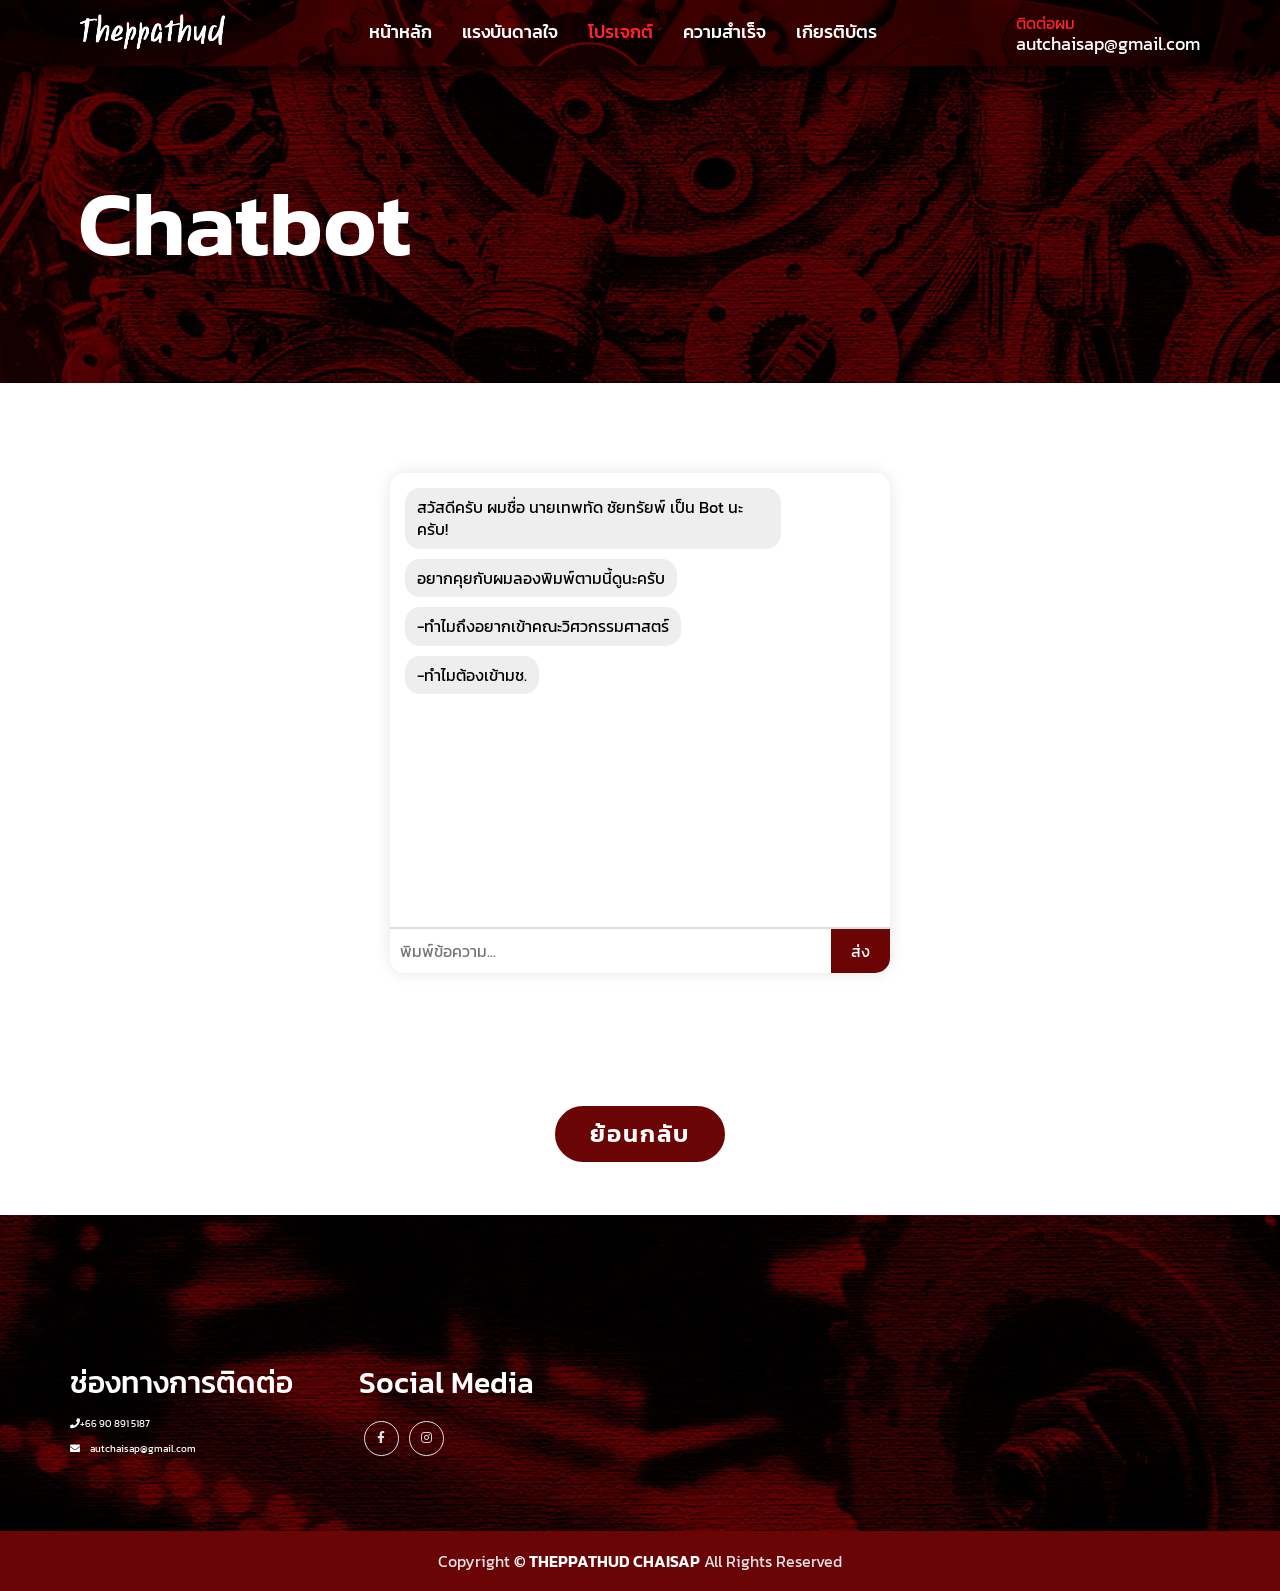
==== project-2.html @ 1cb5af4a "Update project-2.html" ====
<!DOCTYPE html>
<html lang="en">

<head>
    <meta charset="UTF-8">
    <meta name="viewport" content="width=device-width, initial-scale=1.0">
    <title>CHATBOT</title>

    <!-- CSS ของเว็บ -->
    <link rel="stylesheet" href="css/style.css">
    <link rel="stylesheet" href="css/responsive.css">
    <link rel="stylesheet" href="bootstrap-5.0.2-dist/css/bootstrap.min.css">
    <link rel="stylesheet" href="css/all.min.css" />
    <link rel="stylesheet" href="css/lightbox.css">

    <style>
        /* --- Chatbot CSS --- */
        .chatbot_section {
            display: flex;
            justify-content: center;
            margin: 40px 0;
        }

        .chat-container {
            width: 100%;
            max-width: 500px;
            height: 500px;
            /* ความสูง fixed */
            background: white;
            border-radius: 15px;
            box-shadow: 0 0 15px rgba(0, 0, 0, 0.1);
            display: flex;
            flex-direction: column;
            overflow: hidden;
        }

        .messages {
            flex: 1;
            padding: 15px;
            overflow-y: auto;
            border-bottom: 1px solid #ddd;
            word-wrap: break-word;
            /* ขึ้นบรรทัดใหม่เมื่อข้อความยาว */
        }

        .message {
            margin-bottom: 10px;
            line-height: 1.4;
            display: inline-block;
            clear: both;
            padding: 8px 12px;
            border-radius: 15px;
            max-width: 80%;
            word-break: break-word;
        }

        .user {
            float: right;
            background-color: #6b0405;
            color: #fff;
            text-align: right;
            font-size: 1.6rem;
        }

        .bot {
            float: left;
            background-color: #eee;
            color: #000;
            text-align: left;
            font-size: 1.6rem;
        }

        .input-area {
            display: flex;
            border-top: 1px solid #ddd;
        }

        .input-area input {
            flex: 1;
            padding: 10px;
            border: none;
            outline: none;
            font-size: 1.6rem;
        }

        .input-area button {
            background: #6b0405;
            color: white;
            border: none;
            padding: 10px 20px;
            cursor: pointer;
            font-size: 1.6rem;
        }

        /* scrollbar สวยๆ */
        .messages::-webkit-scrollbar {
            width: 6px;
        }

        .messages::-webkit-scrollbar-thumb {
            background-color: rgba(0, 0, 0, 0.2);
            border-radius: 3px;
        }

        .btn-container {
            width: 100%;
            display: flex;
            justify-content: center;
            padding-bottom: 5rem;
        }

        .btn {
            color: var(--bg-white);
            background: #6B0405;
            border: .3rem solid var(--bg-white);
            border-radius: 3.5rem;
            padding: 1rem 3.5rem;
            font-size: 2.4rem;
            font-weight: 600;
            margin: 4rem auto 0;
            letter-spacing: .2rem;
            width: fit-content;
        }

        .btn:hover {
            background: var(--bg-white);
            color: #6B0405;
            border: .3rem solid #6B0405;
        }
    </style>
</head>

<body class="gallery">

    <!-- Navbar Section Start -->
    <header id="full_nav">
        <div class="header">
            <div class="container">
                <nav class="navbar navbar-expand-lg">
                    <a class="navbar-brand" href="#">
                        <img src="images/logo.png" alt="logo">
                    </a>
                    <button class="navbar-toggler" type="button" data-bs-toggle="collapse" data-bs-target="#navbarNav"
                        aria-controls="navbarNav" aria-expanded="false" aria-label="Toggle navigation">
                        <!-- <span class="navbar-toggler-icon"></span> -->
                        <i class="fas fa-stream navbar-toggler-icon"></i>
                    </button>
                    <div class="collapse navbar-collapse" id="navbarNav">
                        <ul class="navbar-nav mx-auto">
                            <li class="nav-item">
                                <a class="nav-link" aria-current="page" href="index.html">หน้าหลัก</a>
                            </li>
                            <li class="nav-item">
                                <a class="nav-link" href="about.html">แรงบันดาลใจ</a>
                            </li>
                            <li class="nav-item">
                                <a class="nav-link active" href="project.html">โปรเจกต์</a>
                            </li>
                            <li class="nav-item">
                                <a class="nav-link" href="achievement.html">ความสำเร็จ</a>
                            </li>
                            <li class="nav-item">
                                <a class="nav-link" href="certificate.html">เกียรติบัตร</a>
                            </li>

                        </ul>
                        <div class="header_right">
                            <div class="text lg-end">
                                <span>ติดต่อผม</span>
                                <span class="phone_no">autchaisap@gmail.com</span>
                            </div>
                        </div>
                    </div>
                </nav>
            </div>
        </div>
    </header>
    <!-- Navbar Section Exit -->

    <!-- Banner -->
    <section class="banner_section">
        <div class="container">
            <div class="banner-content">
                <h1>Chatbot</h1>
            </div>
        </div>
    </section>

    <!-- Chatbot Section Start -->
    <section class="chatbot_section">
        <div class="chat-container">
            <div class="messages" id="messages"></div>
            <div class="input-area">
                <input type="text" id="userInput" placeholder="พิมพ์ข้อความ..." />
                <button onclick="sendMessage()">ส่ง</button>
            </div>
        </div>
    </section>
    <div class="btn-container">
        <a href="project.html" class="btn">ย้อนกลับ</a>
    </div>
    <!-- Chatbot Section End -->

    <!-- Footer -->
    <section class="footer_wrapper mb-md-0" id="contact">
        <div class="container px-5 px-lg-0">
            <div class="row">
                <div class="col-lg-3 col-sm-6 mb-5 mb-lg-0">
                    <h5>ช่องทางการติดต่อ</h5>
                    <ul class="list-unstyled">
                        <li><a href="#"><i class="fas fa-phone"></i>+66 90 891 5187</a></li>
                        <li><a href="#"><i class="fa fa-envelope me-3"></i>autchaisap@gmail.com</a></li>
                    </ul>
                </div>
                <div class="col-lg-3 col-sm-6 mb-5 mb-lg-0">
                    <h5>Social Media</h5>
                    <ul class="social-network d-flex align-items-center p-0">
                        <li><a href="https://www.facebook.com/attthep101" target="_blank"><i
                                    class="fab fa-facebook-f"></i></a></li>
                        <li><a href="https://www.instagram.com/th.ppa.th/" target="_blank"><i
                                    class="fab fa-instagram"></i></a></li>
                    </ul>
                </div>
            </div>
        </div>
        <div class="container-fluid copyright-section">
            <p>Copyright <a href="#">&copy; THEPPATHUD CHAISAP</a> All Rights Reserved</p>
        </div>
    </section>

    <!-- JS สำหรับ Chatbot -->
    <script>
        const messages = document.getElementById('messages');
        const input = document.getElementById('userInput');

        const replies = {
            "อายุเท่าไหร่": "ปีนี้อายุ 18ปีครับ",
            "สวัสดี": "สวัสดีครับ! llll",
            "ทำไมถึงอยากเข้าคณะวิศวกรรมศาสตร์": "เพราะมันเป็นความฝันของผมมาตั้งแต่เด็กแล้วล่ะครับ!",
            "ชื่ออะไร": "เราเป็น Chatbot Portfolio ของเทป",
            "ทำอะไรได้บ้าง": "เราตอบคำถามง่าย ๆ แนะนำ portfolio และโชว์แรงบันดาลใจเกี่ยวกับ AI 😎",
            "แรงบันดาลใจ": "แรงบันดาลใจของเราคือการเรียนรู้และสร้างสิ่งใหม่ ๆ",
            "ผลงาน": "ลองดูหน้า Project ของเรา มีหลายโปรเจกต์ที่น่าสนใจ!",
            "ชอบอะไร": "เราชอบออกแบบเว็บและทดลองพัฒนา AI เล่นเกมก็ชอบ 😆",
            "เรียนอะไร": "เราเรียนวิศวกรรมศาสตร์และสนใจด้าน AI 🤖"
        };

        function addMessage(text, sender) {
            const div = document.createElement('div');
            div.classList.add('message', sender);
            div.textContent = text;
            messages.appendChild(div);
            messages.scrollTop = messages.scrollHeight;
        }

        async function getReply(text) {
            const lowerText = text.toLowerCase();
            for (let key in replies) {
                if (lowerText.includes(key)) return replies[key];
            }
            return "ขอโทษนะครับ ผมยังไม่ค่อยเก่งเท่าไหร่ ยังตอบกลับคำนี้ไม่ได้นะครับ";
        }

        async function sendMessage() {
            const text = input.value.trim();
            if (!text) return;
            addMessage(text, 'user');
            input.value = '';
            const reply = await getReply(text);
            addMessage(reply, 'bot');
        }

        input.addEventListener("keypress", function (event) {
            if (event.key === "Enter") {
                event.preventDefault();
                sendMessage();
            }
        });

        // เริ่มแชทด้วยข้อความต้อนรับ
        addMessage("สวัสดีครับ ผมชื่อ นายเทพทัด ชัยทรัยพ์ เป็น Bot นะครับ!", "bot");
        addMessage("อยากคุยกับผมลองพิมพ์ตามนี้ดูนะครับ", "bot");
        addMessage("-ทำไมถึงอยากเข้าคณะวิศวกรรมศาสตร์", "bot");
        addMessage("-ทำไมต้องเข้ามช.", "bot");
    </script>

    <!-- Linking Jquery -->
    <script src="js/jquery-3.7.1.min.js"></script>

    <!-- Linking Bootstrap 5 for Js -->
    <script src="bootstrap-5.0.2-dist/js/bootstrap.bundle.min.js"></script>

    <!-- Linking Lightbox popup for Js -->
    <script src="js/lightbox.js"></script>

    <!-- Linking custom Js -->
    <script src="js/main.js"></script>
</body>

</html>
---- css/style.css ----
/* ---------- Normal ---------- */
@font-face {
    font-family: 'Kanit';
    src: url('../fonts/Kanit-Thin.ttf') format('truetype');
    font-weight: 100;
    font-style: normal;
}

@font-face {
    font-family: 'Kanit';
    src: url('../fonts/Kanit-ExtraLight.ttf') format('truetype');
    font-weight: 200;
    font-style: normal;
}

@font-face {
    font-family: 'Kanit';
    src: url('../fonts/Kanit-Light.ttf') format('truetype');
    font-weight: 300;
    font-style: normal;
}

@font-face {
    font-family: 'Kanit';
    src: url('../fonts/Kanit-Regular.ttf') format('truetype');
    font-weight: 400;
    font-style: normal;
}

@font-face {
    font-family: 'Kanit';
    src: url('../fonts/Kanit-Medium.ttf') format('truetype');
    font-weight: 500;
    font-style: normal;
}

@font-face {
    font-family: 'Kanit';
    src: url('../fonts/Kanit-SemiBold.ttf') format('truetype');
    font-weight: 600;
    font-style: normal;
}

@font-face {
    font-family: 'Kanit';
    src: url('../fonts/Kanit-Bold.ttf') format('truetype');
    font-weight: 700;
    font-style: normal;
}

@font-face {
    font-family: 'Kanit';
    src: url('../fonts/Kanit-ExtraBold.ttf') format('truetype');
    font-weight: 800;
    font-style: normal;
}

@font-face {
    font-family: 'Kanit';
    src: url('../fonts/Kanit-Black.ttf') format('truetype');
    font-weight: 900;
    font-style: normal;
}

/* ---------- Italic ---------- */
@font-face {
    font-family: 'Kanit';
    src: url('../fonts/Kanit-ThinItalic.ttf') format('truetype');
    font-weight: 100;
    font-style: italic;
}

@font-face {
    font-family: 'Kanit';
    src: url('../fonts/Kanit-ExtraLightItalic.ttf') format('truetype');
    font-weight: 200;
    font-style: italic;
}

@font-face {
    font-family: 'Kanit';
    src: url('../fonts/Kanit-LightItalic.ttf') format('truetype');
    font-weight: 300;
    font-style: italic;
}

@font-face {
    font-family: 'Kanit';
    src: url('../fonts/Kanit-Italic.ttf') format('truetype');
    font-weight: 400;
    font-style: italic;
}

@font-face {
    font-family: 'Kanit';
    src: url('../fonts/Kanit-MediumItalic.ttf') format('truetype');
    font-weight: 500;
    font-style: italic;
}

@font-face {
    font-family: 'Kanit';
    src: url('../fonts/Kanit-SemiBoldItalic.ttf') format('truetype');
    font-weight: 600;
    font-style: italic;
}

@font-face {
    font-family: 'Kanit';
    src: url('../fonts/Kanit-BoldItalic.ttf') format('truetype');
    font-weight: 700;
    font-style: italic;
}

@font-face {
    font-family: 'Kanit';
    src: url('../fonts/Kanit-ExtraBoldItalic.ttf') format('truetype');
    font-weight: 800;
    font-style: italic;
}

@font-face {
    font-family: 'Kanit';
    src: url('../fonts/Kanit-BlackItalic.ttf') format('truetype');
    font-weight: 900;
    font-style: italic;
}


*,
*::before,
*::after {
    -webkit-box-sizing: border-box;
    -moz-box-sizing: border-box;
    box-sizing: border-box;
    margin: 0;
    padding: 0;
    text-decoration: none;
    outline: none;
}



body,
html {
    font-family: 'Kanit' !important;
    font-size: 10px;
    font-weight: 400;
}

:root {
    /* Background Color */
    --bg-white: #fff;
    --bg-dark-color: rgb(10, 10, 10);

    /* Text Colors */
    --primary-text: #6B0405;
    --secondary-color: #A4161A;
    --light-color: #e6e6e6;
    --dark-color: #1f1f1f;
    --text-white: #fff;
    --text-gray: #dee2e6;
    --anchor-color: #007aff;

}


embed,
iframe,
img,
object {
    max-width: 100%;
}

ul {
    margin: 0;
    padding: 0;
    list-style: none;
}

a,
a:active,
a:focus,
a:hover,
button {
    text-decoration: none;
    outline: 0;
}

li a {
    color: var(--text-white);
}

a:hover,
button:hover {
    -webkit-transition: all .3s ease-in;
    -o-transition: all .3s ease-in;
    -moz-transition: all .3s ease-in;
    transition: all .3s ease-in;
}

::-webkit-scrollbar {
    width: 1rem;
}

::-webkit-scrollbar-track {
    background: var(--white);
}

::-webkit-scrollbar-thumb {
    background: #A4161A;
}

section {
    padding: 5rem 0;
}

.about .banner_section,
.product .banner_section,
.gallery .banner_section,
.contact .banner_section {
    background-image: url(../images/banner-slide/banner-all.jpg);
    background-size: cover;
    background-repeat: no-repeat;
    padding-top: 17rem;
    padding-bottom: 10rem;
    min-height: auto;
}

/* 01 navbar css */
.header {
    position: fixed;
    width: 100%;
    top: -.3rem;
    left: 0;
    z-index: 99999;
}

.header .container {
    max-width: 100%;
    padding-left: 0;
    padding-right: 0;
}

.header .navbar {
    background: url(../images/header-bg.png) no-repeat;
    background-position: center;
    background-size: cover;
    width: 100%;
    padding: 0 7rem;
    box-shadow: 0px 8px 15px rgba(0, 0, 0, .7);
}

.header .navbar-brand {
    width: 16rem;
    margin: 1rem 0;
}

.header .navbar-nav .nav-link {
    color: var(--text-white);
    font-size: 1.8rem;
    font-weight: 500;
    padding: .5rem 2rem;
    margin: 0 1rem;
}

.header .navbar-nav .nav-link:hover,
.header .navbar-nav .nav-link.active {
    color: #ff242c;
}

.header .navbar-toggler {
    color: var(--text-white);
    font-size: 2rem;
    height: 2.7rem;
    padding: 0;
}

.header .navbar-toggler:focus {
    outline: none;
    box-shadow: none;
}


.header .header_right span {
    color: #ff242c;
    display: block;
    font-weight: 400;
    font-size: 1.6rem;
    margin-right: 1rem;
    margin-bottom: -.5rem;
}

.header .header_right .phone_no {
    color: var(--text-white);
    font-size: 1.8rem;
    cursor: pointer;
}

/* 02 Banner Section*/
.banner_section {
    background-color: #660708;
    min-height: 90vh;
}

.banner_section h1 {
    color: #fff;
    font-size: 9rem;
    font-weight: 600;
}

/* 02 Banner Section hero */
.banner_section_hero {
    position: relative;
    width: 100%;
    height: 100vh;
    overflow: hidden;
    background-color: #450102;
}

.banner_section_hero .carousel-item {
    width: 100%;
    height: 100vh;
}

.banner_section_hero .banner-img {
    width: 100%;
    height: 100%;
    object-fit: cover;
    object-position: center;
}

/* 🔽 กล่องข้อความด้านล่าง */
.banner_section_hero .banner-text-box {
    position: absolute;
    bottom: 0;
    left: 0;
    width: 100%;
    background: url(../images/banner-slide/banner-title.jpg);
    background-size: cover;
    background-repeat: no-repeat;
    background-position: bottom;
    text-align: center;
    z-index: 10;
    padding: 2rem 0 2rem;
}

.banner_section_hero .banner-text-box h1 {
    color: #fff;
    font-size: 4.5rem;
    font-weight: 500;
    margin-bottom: 1rem;
}

.banner_section_hero .banner-text-box p {
    color: #fff;
    font-size: 1.8rem;
    width: 50%;
    margin: 1rem auto;
}

/* 04 About Section  */
.landing_about_section {
    width: 100%;
    background-image: linear-gradient(to bottom, rgb(236, 236, 236), rgb(219, 219, 219));
    /* ลบ height 70vh ออก */
    padding: 3rem 0;
    /* ใส่ padding แทนให้มีระยะบนล่าง */
}

.landing_about_section .about-img {
    width: 400px;
    height: 400px;
    object-fit: cover;
    display: block;
    margin: 0 auto;
    border-radius: 25px;
    box-shadow: 5px 5px 10px rgba(0, 0, 0, .5);
}

.landing_about_section .product-content h2,
.landing_about_section .product-details h4,
.landing_about_section .product-details p {
    color: #6B0405;
}

.landing_about_section .product-content h2 {
    font-size: 4rem;
    font-weight: 700;
}

.landing_about_section .product-details h4 {
    font-size: 2.5rem;
    font-weight: 700;

}

.landing_about_section .product-details p {
    margin-bottom: 1.5rem;
    font-size: 1.6rem;
    color: #0B090A;
}

.landing_about_section .btn {
    color: var(--bg-white);
    background: #6B0405;
    border: .3rem solid var(--bg-white);
    border-radius: 3.5rem;
    padding: 1rem 3.5rem;
    font-size: 2.4rem;
    font-weight: 600;
    margin: 4rem auto 0;
    letter-spacing: .2rem;
    width: fit-content;
}


.landing_about_section .btn:hover {
    background: var(--bg-white);
    color: #6B0405;
    border: .3rem solid #6B0405;
}

/* 03 Features CSS */
.feature_section {
    background-image: url(../images/feature-icon/feature-1.jpg);
    background-position: bottom;
    background-repeat: no-repeat;
    background-size: cover;
}

.feature_section a {
    text-decoration: none;
}

.feature_section h1 {
    color: #fff;
    font-size: 6rem;
    font-weight: 600;
    text-align: center;
    margin-bottom: 4.5rem;
}

.feature_section .features-box {
    background-color: #fff;
    border: .5rem solid #0B090A;
    padding: 8rem 0;
    transition: all .3s;
}

.feature_section .features-box .features-icon {
    height: 6.5rem;
    width: 6.5rem;
    background-color: #fff;
    margin: auto;
    border-radius: 50%;
    display: flex;
    align-items: center;
    justify-content: center;
}

.feature_section .features-box .features-icon img {
    width: 3.7rem;
}

.feature_section .features-box h3 {
    margin-top: 2rem;
    color: #0B090A;
    font-weight: 800;
    font-size: 2.5rem;
}

.feature_section .features-box:hover {
    background-color: #6B0405;
    border-color: #fff;
}

.feature_section .features-box:hover h3 {
    color: var(--text-white);
}

.feature_section .features-box:hover .features-icon {
    background-color: #fff;
}

.feature_section .features-box:hover .features-icon-border {
    border-color: #fff;
}




/* 05 product card design */
.landing_product_section {
    background-image: linear-gradient(to bottom, rgb(236, 236, 236), rgb(219, 219, 219));
}

.landing_product_section h1 {
    color: #6B0405;
    font-size: 6rem;
    font-weight: 600;
    text-align: center;
    margin-bottom: 2.5rem;
}

.landing_product_section p {
    color: #000;
    font-size: 2rem;
    font-weight: 600;
    text-align: center;
    margin: 0 auto 2.5rem;
}

.landing_product_section .product-card {
    position: relative;
    overflow: hidden;
    cursor: pointer;
    border: .3rem solid #fff;
    border-radius: 5px;
    padding: 2rem 1rem;
    transition: all .3s;
    height: 100%;
    margin: 0 1rem;
    background-image: url(../images/achievement/achievement-bg.jpg);
    background-size: cover;
    box-shadow: 5px 5px 20px rgba(0, 0, 0, .5);
}

.landing_product_section .product-card .product-img {
    margin-bottom: 7rem;
    text-align: center;
    padding: 0 .5rem;
}

.landing_product_section .product-card h3 {
    color: #fff;
    font-size: 2.4rem;
    line-height: 1.2;
    font-weight: 500;
    margin-top: -4rem;
    margin-left: 1rem;
    margin-bottom: 6rem;
}

.landing_product_section .product-card .product-detail {
    position: absolute;
    bottom: -22rem;
    right: 0;
    left: 0;
    text-align: center;
    padding: 4.25rem 1rem;
    background-color: #0B090A;
    transition: all .5s ease;
}

.landing_product_section .product-card .product-detail .btn {
    position: relative;
    color: var(--bg-white);
    background: #6B0405;
    z-index: 1;
    overflow: hidden;
    border: .2rem solid var(--bg-white);
    border-radius: 3.5rem;
    text-transform: uppercase;
    padding: 1rem 3.5rem;
    font-weight: 600;
    font-size: 1.8rem;
    margin: 1.5rem auto 0;
    letter-spacing: .2rem;
    width: fit-content;
}


.landing_product_section .product-card .product-detail .btn:hover {
    background: var(--bg-white);
    color: #6B0405;
    border: .2rem solid #6B0405;
}


.landing_product_section .product-card:hover .product-detail {
    bottom: 0;
}





/* 06 Testimonial */
.testimonial_section {
    background-image: url(../images/activites/activity-bg.jpg);
    background-size: cover;
    background-position: top;
    height: 85vh;
}

.testimonial_section h1 {
    color: #fff;
    font-size: 6rem;
    font-weight: 600;
    text-align: center;
    margin-bottom: 2.5rem;
}

.testimonial_section .section-subtitle {
    color: #fff;
    font-size: 2rem;
    font-weight: 600;
    text-align: center;
    margin: 0 auto 2.5rem;
}

.testimonial_section p {
    color: #fff;
    font-size: 1.8rem;
    font-weight: 300;
    text-align: center;
    margin: 0 auto 2.5rem;
}

.testimonial_section .carousel-indicators {
    bottom: 40rem;
}

.testimonial_section .carousel-indicators button {
    background-color: #fff;
    width: 1.2rem;
    height: 1.2rem;
    border-radius: 50%;
}

.testimonial_section .card {
    background: url(../images/testimonial/testimonial-bg.png);
    background-size: cover;
    background-repeat: no-repeat;
    background-position: center;
    text-align: right;
    padding: 5rem 5rem 5rem 0;
    border-radius: 0 .5rem .5rem 0;
    border: .1rem solid transparent;

}

.testimonial_section .profile-box {
    padding: 1.875rem;
    background-color: #0B090A;
    border-radius: .5rem 0 0 .5rem;
}

.testimonial_section .profile-box img {
    border-radius: .625rem 3.125rem;
    width: 500px;
    height: auto;
    object-fit: cover;
}

.testimonial_section .card {
    padding: 1.875rem auto;
    background-color: #0B090A;
}

.testimonial_section .desc-box {
    padding-left: 2.5rem;
}

.testimonial_section .desc-box h3 {
    color: #fff;
    font-size: 4rem;
    margin-top: -2rem;
    margin-bottom: 1rem;
}


/* 07 Galley CSS */
.gallery_section {
    background-image: linear-gradient(to bottom, rgb(236, 236, 236), rgb(219, 219, 219));
}

.gallery_section .text-box {
    text-align: center;
}

.gallery_section h2 {
    color: #6B0405;
    font-size: 6rem;
    font-weight: 600;

}

.gallery_section p {
    color: #0B090A;
    font-size: 2rem;
    font-weight: 400;
}

.gallery_section .btn {

    position: relative;
    color: var(--bg-white);
    background: #6B0405;
    z-index: 1;
    overflow: hidden;
    border: .3rem solid var(--bg-white);
    border-radius: 3.5rem;
    text-transform: uppercase;
    padding: 1rem 3.5rem;
    font-size: 2.4rem;
    font-weight: 600;
    margin: 4rem auto 0;
    letter-spacing: .2rem;
    width: fit-content;
}

.gallery_section .btn:hover {
    background: var(--bg-white);
    color: #6B0405;
    border: .3rem solid #6B0405;
}


.gallery_section img {
    width: 100%;
    height: 100%;
    object-fit: cover;
    box-shadow: 2px 2px 8px rgba(0, 0, 0, .5);
    border: .5rem solid #fff;
}


/* 08 Fotter CSS */
.footer_wrapper {
    background-image: url(../images/footer/footer-1.jpg);
    background-position: bottom;
    background-size: cover;
    padding-top: 15rem;
    padding-bottom: 0;
}

.footer_wrapper h5 {
    color: var(--text-white);
    font-size: 3rem;
    margin-bottom: 1.5rem;
}

.footer_wrapper ul li {
    margin-bottom: 1rem;
    list-style: none;
}

.footer_wrapper ul li a {
    text-decoration: none;
}

.footer_wrapper .company_details {
    font-size: 1.4rem;
}

.footer_wrapper .contact-info li a {
    color: var(--text-gray);
    font-size: 1.6rem;
}

.footer_wrapper .link-widget li a,
.footer_wrapper p {
    color: var(--text-gray);
    font-size: 1.6rem;
    padding-left: 1.5rem;
    position: relative;
    -webkit-transition: all .3s ease-out 0s;
    transition: all .3s ease-out 0s;
}

.footer_wrapper .link-widget li a::before {
    content: '\f105';
    font-family: "Font Awesome 5 Free";
    font-weight: 900;
    position: absolute;
    left: .3rem;
    top: 50%;
    -webkit-transform: translateY(-50%);
    transform: translateY(-50%);
}

.footer_wrapper .link-widget li a:hover {
    margin-left: .625rem;
    color: var(--secondary-color);
}

.footer_wrapper .social-network a {
    width: 3.5rem;
    height: 3.5rem;
    line-height: 3.2rem;
    margin: .5rem;
    display: inline-block;
    border: .125rem solid var(--text-gray);
    color: var(--text-gray);
    text-align: center;
    font-size: 1.2rem;
    border-radius: 100%;
    -webkit-transition: all .3s cubic-bezier(.645, .045, .355, 1);
    transition: all .3s cubic-bezier(.645, .045, .355, 1);
}

.footer_wrapper .social-network a:hover {
    background-color: var(--secondary-color);
    border-color: var(--secondary-color);
    color: var(--text-white);
    box-shadow: 0 .625rem .9375rem 0 rgb(0 0 0 /10%);
    transform: translateY(-.1875rem);
}

.footer_wrapper .form-control {
    font-size: 2rem;
    color: var(--text-white);
}

.footer_wrapper .form-control:focus {
    outline: none;
    box-shadow: none;
    border-color: var(--secondary-color);
}

.footer_wrapper .copyright-section {
    background-color: #6B0405;
    text-align: center;
    margin-top: 5rem;
}

.footer_wrapper .copyright-section p {
    margin-top: 0;
    margin-bottom: 0;
    padding: 3rem 0;
    line-height: 0;
}

.footer_wrapper .copyright-section a {
    color: #fff;
    text-decoration: none;
    font-weight: 600;
}


/* ========================
09 About Page CSS
==========================*/
.about_section {
    background-image: linear-gradient(to bottom, rgb(236, 236, 236), rgb(219, 219, 219));
}

.about_section img {
    width: 500px;
    height: auto;
    border-radius: 25px;
    box-shadow: 5px 5px 10px rgba(0, 0, 0, .5);
    display: block;
    margin: 0 auto;
}

.about_section .about-details h1 {
    color: #660708;
    font-weight: 600;
    font-size: 4rem;
}

.about_section p {
    color: #0B090A;
    font-size: 1.8rem;
}

/* ========================
10 Product Page CSS
==========================*/
.product-page {
    background-image: linear-gradient(to bottom, rgb(236, 236, 236), rgb(219, 219, 219));
    color: #0B090A;
}

.product-page .row.align-items-center {
    align-items: flex-start !important;
}

.product-page .section-title {
    color: #6B0405;
    font-size: 6rem;
    font-weight: 600;
}

.product-page h2 {
    color: #6B0405;
}

.product-page p {
    font-size: 1.6rem;
    font-weight: 400;
    width: 80%;
}

.product-page img {
    width: 500px;
    height: 350px;
    object-fit: cover;
    box-shadow: 5px 5px 10px rgba(0, 0, 0, .5);
}

.product-page .btn {
    color: var(--bg-white);
    background: #6B0405;
    border: .3rem solid var(--bg-white);
    border-radius: 3.5rem;
    padding: 1rem 3.5rem;
    font-size: 2.4rem;
    font-weight: 600;
    margin: 4rem auto 0;
    letter-spacing: .2rem;
    width: fit-content;
}


.product-page .btn:hover {
    background: var(--bg-white);
    color: #6B0405;
    border: .3rem solid #6B0405;
}


.product .product-content h2 {
    font-size: 4rem;
    font-weight: 700;
}

.product .product-details h4 {
    font-size: 2rem;
    font-weight: 700;

}

.product .product-details p {
    margin-bottom: 1.5rem;
}

/* ========================
11 Contact Page CSS
==========================*/
.contact-page {
    background-image: linear-gradient(to bottom, rgb(236, 236, 236), rgb(219, 219, 219));
}

.contact-page .row.align-items-center {
    align-items: flex-start !important;
}

.contact-page .section-title {
    color: #6B0405;
    font-size: 6rem;
    font-weight: 600;
}

.contact-page .section-subtitle {
    color: #0B090A;
    font-size: 2rem;
    font-weight: 400;
    margin: 0 auto;
    width: 80%;
}

.contact-page img {
    width: 500px;
    height: 350px;
    object-fit: cover;
    box-shadow: 5px 5px 10px rgba(0, 0, 0, .5);
}

.contact-page h2 {
    font-size: 4rem;
    font-weight: 600;
    color: #660708;
}

.contact-page p {
    font-size: 1.6rem;
    font-weight: 400;
    color: #0B090A;
}

/* ========================
12 Gallery Page CSS
==========================*/
.gallery-page {
    background-image: linear-gradient(to bottom, rgb(236, 236, 236), rgb(219, 219, 219));
}

.gallery-page .row.align-items-center {
    align-items: flex-start !important;
}

.gallery-page .section-title {
    color: #6B0405;
    font-size: 6rem;
    font-weight: 600;
}

.gallery-page .section-subtitle {
    color: #0B090A;
    font-size: 2rem;
    font-weight: 400;
    margin: 0 auto;
    width: 80%;
}

.gallery-page img {
    box-shadow: 5px 5px 10px rgba(0, 0, 0, .5);
    border: .5rem solid #fff;
    border-radius: 15px;
}

.gallery-page h2 {
    font-size: 4rem;
    font-weight: 600;
    color: #660708;
}

.gallery-page p {
    font-size: 2rem;
    font-weight: 400;
    color: #0B090A;
}
---- css/responsive.css ----
/* Media Query 1170px */
@media (max-width:1170px) {

    /* General CSS */
    .section-subtitle {
        max-width: 60%
    }

    /* 02 Banner Section */
    .banner_section_hero .banner-text-box p {
        width: 80%;
    }


}

/* Media Query 991px */
@media (max-width:991px) {

    /* General CSS */
    .about .banner_section,
    .product .banner_section,
    .gallery .banner_section,
    .contact .banner_section {
        padding-top: 12.5rem;
        padding-bottom: 3rem;
    }

    /* 01 Navbar CSS */
    .header .navbar {
        background-size: cover;
        padding: 2rem 5rem;
    }

    .header .navbar-nav {
        margin-top: 2rem;
    }

    .header .navbar-nav .nav-link {
        padding: .2rem .5rem;
        margin-bottom: 1rem;
    }

    .header .header_right span {
        padding: .2rem .5rem;
    }

    /* 02 Banner Section */

    .banner_section_hero .banner-img {
        object-fit: contain;
        object-position: center;
    }

    .banner_section_hero .banner-text-box {
        position: absolute;
        bottom: 0;
        left: 0;
        width: 100%;
        padding: 1rem 0;
        text-align: center;
        z-index: 10;
        background-color: transparent;
    }

    .banner_section_hero .banner-text-box p {
        width: 90%;
    }

    /* 06 Testimonial */
    .testimonial_section .carousel-indicators {
        bottom: 40rem;
    }

    /* 07 Gallery Section */
    .gallery_section p {
        margin: 0 auto;
    }

    .gallery_section .btn {
        margin: auto auto;
    }
}

/* Media Query 767px */
@media (max-width:767px) {

    /* General CSS */
    body,
    html {
        font-size: 8px;
    }

    .section-subtitle {
        max-width: 80%;
    }

    /* 01 Navbar CSS */
    .header .navbar {
        background-size: cover;
        padding: 5rem 5rem;
    }


    /* 02 Banner Section */
    .banner_section_hero {
        min-height: 40vh;
    }

    .banner_section .carousel-caption {
        height: fit-content;
    }

    .banner_section .carousel-item {
        height: 40vh;
    }

    .banner_section_hero .banner-img {
        object-fit: contain;
        object-position: center;
    }

    .banner_section_hero .banner-text-box {
        position: absolute;
        bottom: 0;
        left: 0;
        width: 100%;
        padding: 1rem 0;
        text-align: center;
        z-index: 10;
        background-color: transparent;
    }

    /* 07 Gallery Section */
    .gallery_section p {
        margin: 0 auto;
    }

    .gallery_section .btn {
        margin: auto 0;
    }
}

/* Media Query 590px */
@media (max-width:590px) {

    /* General CSS */
    body,
    html {
        font-size: 7px;
    }

    /* 01 Navbar CSS */
    .header .navbar {
        background-size: cover;
        padding: 2rem 5rem;
    }


    /* 02 Banner Section */
    .banner_section_hero {
        min-height: 35vh;
    }

    .banner_section .carousel-caption {
        top: 25%;
        bottom: 0;
        left: 0;
        right: 0;
        text-align: left;
        width: 100%;
        height: auto;
        padding: 3rem 5rem 0;

    }

    .banner_section .carousel-caption {
        height: fit-content;
    }

    .banner_section .carousel-item {
        height: 35vh;
    }

    .banner_section_hero .banner-img {
        object-fit: cover;
        object-position: center;
        height: 600px;
    }

    .banner_section_hero .banner-text-box {
        position: absolute;
        bottom: 0;
        left: 0;
        width: 100%;
        padding: 1rem 0;
        text-align: center;
        z-index: 10;
        background-color: transparent;
    }

    .banner_section_hero .banner-text-box h1 {
        font-size: 6rem;
        margin-top: 3rem;
        margin-bottom: 2.5rem;
    }

    .banner_section_hero .banner-text-box p {
        width: 85%;
        font-size: 2rem;
    }

    /* 04 About Section  */
    .landing_about_section .about-img {
        width: 300px;
        height: 300px;
    }

    .landing_about_section .product-content {
        margin-top: 2rem;
        padding: 0 2rem;
    }

    /* 03 Features CSS */

    .feature_section h1 {
        margin-bottom: 5rem;
    }

    .feature_section .container {
        padding: 0 5rem;
    }

    .feature_section .features-box {
        padding: 5.5rem 0;
    }

    /* 05 product card design */

    .landing_product_section .product-card .product-img {
        padding: 1rem 1.5rem 0;
    }

    .landing_product_section .product-card h3 {
        font-size: 3rem;
        margin-bottom: 10rem;
    }

    .landing_product_section .product-card .product-detail {
        padding: 5rem 1rem;
        border-radius: 0;
    }

    /* 06 Testimonial */
    .testimonial_section {
        height: 105vh;
    }

    .testimonial_section .profile-box {
        display: flex;
        justify-content: center;
    }

    .testimonial_section .profile-box img {
        width: 340px;
        height: 200px;
    }

    .testimonial_section .carousel-indicators {
        bottom: 55rem;
    }

    .testimonial_section .carousel-indicators button {
        width: 2rem;
        height: 2rem;
        margin: 0 1rem;
    }

    /* 07 Gallery Section */
    .gallery_section p,
    .gallery_section .btn {
        margin: 0 auto;
    }
}

/* Media Query 362px */
@media (max-width:362px) {

    /* 02 Banner Section */
    .banner_section_hero {
        min-height: 35vh;
    }

    .banner_section_hero .banner-text-box {
        position: absolute;
        bottom: 0;
        left: 0;
        width: 100%;
        padding: 1rem 0;
        text-align: center;
        z-index: 10;
        background-color: transparent;
    }

    .banner_section_hero .banner-text-box h1 {
        font-size: 5rem;
        margin-top: 2rem;
        margin-bottom: 3rem;
    }

    .banner_section_hero .banner-text-box p {
        width: 85%;
        font-size: 2rem;
    }

    /* 03 Features CSS */

    .feature_section h1 {
        margin-bottom: 5rem;
        font-size: 5rem;
    }

    .feature_section .features-text h3 {
        font-size: 1.8rem;
    }

    .feature_section .container {
        padding: 0 5rem;
    }

    .feature_section .features-box {
        padding: 4rem 0;
    }

    /* 05 product card design */
    .landing_product_section h1 {
        font-size: 5rem;
    }

    /* 06 Testimonial */
    .testimonial_section {
        height: 100vh;
    }

    .testimonial_section .carousel-indicators {
        bottom: 55rem;
    }

    .testimonial_section .profile-box img {
        width: 270px;
        height: 180px;
    }

    .testimonial_section .card {
        padding: 5rem 2rem 2rem 0;

    }

    /* 07 Gallery Section */
    .gallery_section p {
        margin: 0 auto;
    }
}
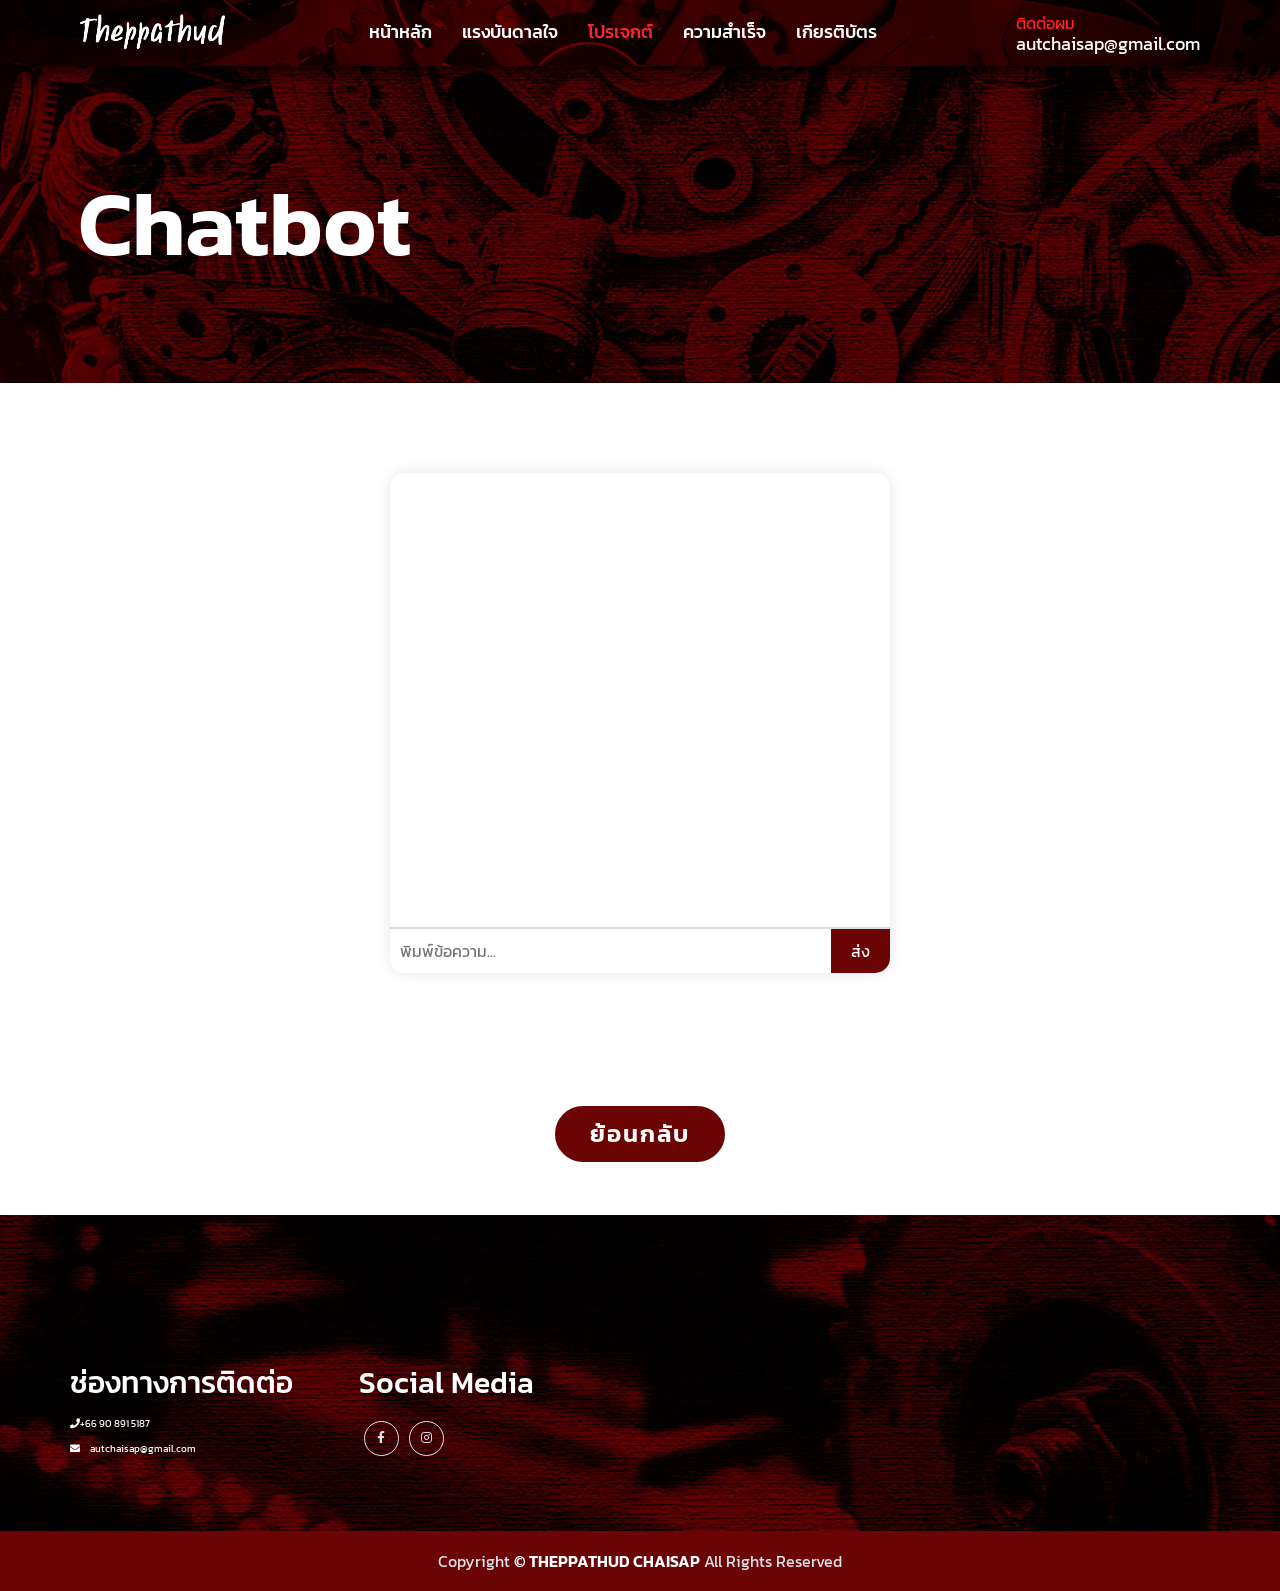
==== commit a9fa7368: "Update project-2.html" ====
--- a/project-2.html
+++ b/project-2.html
@@ -234,12 +234,25 @@
         const input = document.getElementById('userInput');
 
         const replies = {
+            "ทำอะไรได้บ้าง": "ผมสามารถตอบคำถามเกี่ยวกับตัวผมได้ครับ!",
+            "สวัสดี": "สวัสดีครับ!",
+            "ชื่ออะไร": "ผมชื่อนายเทพทัด ชัยทรัพย์ครับ!",
             "อายุเท่าไหร่": "ปีนี้อายุ 18ปีครับ",
-            "สวัสดี": "สวัสดีครับ! llll",
+            "คำถามเพิ่มเติม": "ทำไมถึงอยากเข้าคณะวิศวกรรมศาสตร์\n",
+
+
+
             "ทำไมถึงอยากเข้าคณะวิศวกรรมศาสตร์": "เพราะมันเป็นความฝันของผมมาตั้งแต่เด็กแล้วล่ะครับ!",
-            "ชื่ออะไร": "เราเป็น Chatbot Portfolio ของเทป",
-            "ทำอะไรได้บ้าง": "เราตอบคำถามง่าย ๆ แนะนำ portfolio และโชว์แรงบันดาลใจเกี่ยวกับ AI 😎",
-            "แรงบันดาลใจ": "แรงบันดาลใจของเราคือการเรียนรู้และสร้างสิ่งใหม่ ๆ",
+            "แรงบันดาลใจ": "",
+            "วิศวกรรมคืออะไร": "",
+            "หน้าที่ของวิศวกรคืออะไร": "",
+            "ทำไมถึงอยากเข้ามช.": "",
+            "จุดเด่นคืออะไร": "",
+            "จุดอ่อนคืออะไร": "",
+            "ถ้าเจอวิชายาก ๆ จะทำยังไง": "",
+            "ต้องการความช่วยเหลือด้านทุนการศึกษาไหม", "",
+        
+            
             "ผลงาน": "ลองดูหน้า Project ของเรา มีหลายโปรเจกต์ที่น่าสนใจ!",
             "ชอบอะไร": "เราชอบออกแบบเว็บและทดลองพัฒนา AI เล่นเกมก็ชอบ 😆",
             "เรียนอะไร": "เราเรียนวิศวกรรมศาสตร์และสนใจด้าน AI 🤖"
@@ -282,6 +295,7 @@
         addMessage("อยากคุยกับผมลองพิมพ์ตามนี้ดูนะครับ", "bot");
         addMessage("-ทำไมถึงอยากเข้าคณะวิศวกรรมศาสตร์", "bot");
         addMessage("-ทำไมต้องเข้ามช.", "bot");
+        addMessage("-คำถามเพิ่มเติม");
     </script>
 
     <!-- Linking Jquery -->
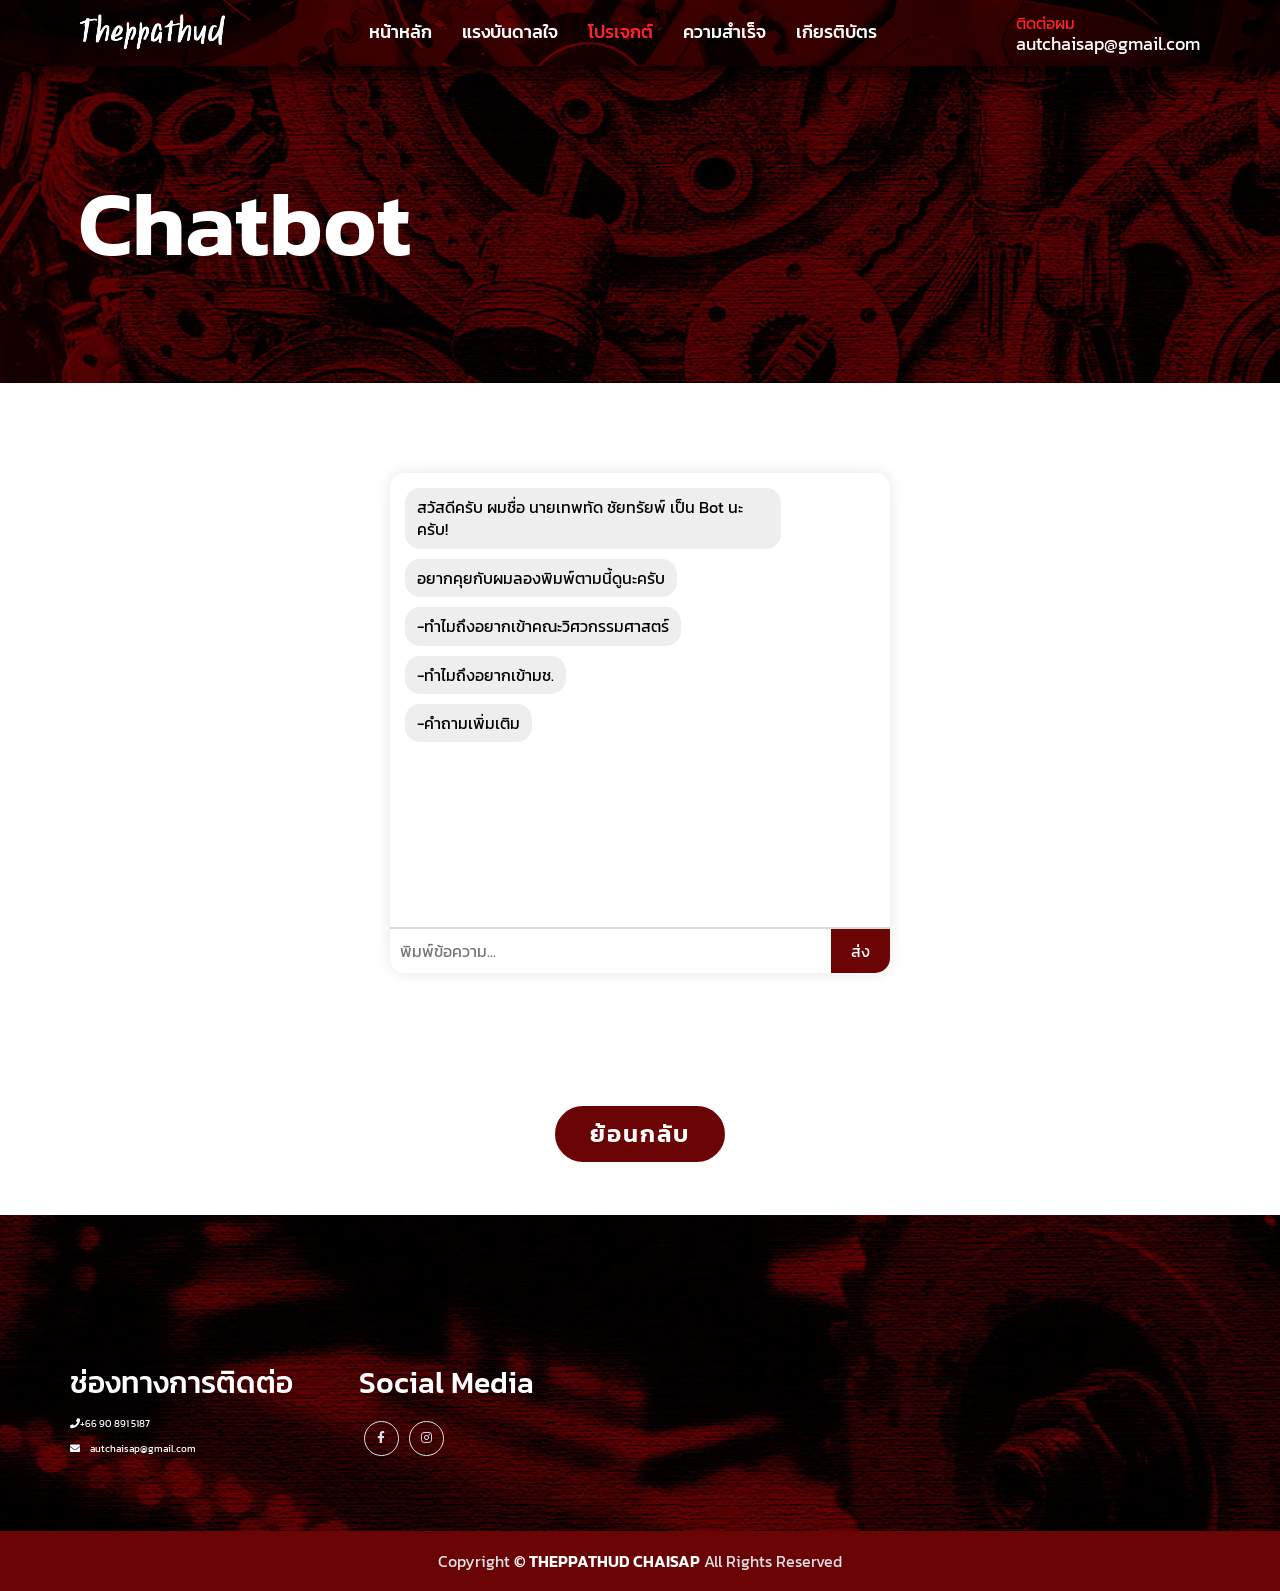
==== commit ecefe556: "Update project-2.html" ====
--- a/project-2.html
+++ b/project-2.html
@@ -238,24 +238,17 @@
             "สวัสดี": "สวัสดีครับ!",
             "ชื่ออะไร": "ผมชื่อนายเทพทัด ชัยทรัพย์ครับ!",
             "อายุเท่าไหร่": "ปีนี้อายุ 18ปีครับ",
-            "คำถามเพิ่มเติม": "ทำไมถึงอยากเข้าคณะวิศวกรรมศาสตร์\n",
-
-
+            "คำถามเพิ่มเติม": "ทำไมถึงอยากเข้าคณะวิศวกรรมศาสตร์\nแรงบันดาลใจ\nวิศวกรรมคืออะไร\nหน้าที่ของวิศวกรคืออะไร\nทำไมถึงอยากเข้ามช.\nจุดเด่นคืออะไร\nจุดด้อยคืออะไร\nถ้าเจอวิชายาก ๆ จะทำยังไง\nต้องการความช่วยเหลือด้านทุนการศึกษาไหม",
 
             "ทำไมถึงอยากเข้าคณะวิศวกรรมศาสตร์": "เพราะมันเป็นความฝันของผมมาตั้งแต่เด็กแล้วล่ะครับ!",
-            "แรงบันดาลใจ": "",
-            "วิศวกรรมคืออะไร": "",
-            "หน้าที่ของวิศวกรคืออะไร": "",
-            "ทำไมถึงอยากเข้ามช.": "",
-            "จุดเด่นคืออะไร": "",
-            "จุดอ่อนคืออะไร": "",
-            "ถ้าเจอวิชายาก ๆ จะทำยังไง": "",
-            "ต้องการความช่วยเหลือด้านทุนการศึกษาไหม", "",
-        
-            
-            "ผลงาน": "ลองดูหน้า Project ของเรา มีหลายโปรเจกต์ที่น่าสนใจ!",
-            "ชอบอะไร": "เราชอบออกแบบเว็บและทดลองพัฒนา AI เล่นเกมก็ชอบ 😆",
-            "เรียนอะไร": "เราเรียนวิศวกรรมศาสตร์และสนใจด้าน AI 🤖"
+            "แรงบันดาลใจ": "ความชอบในคอมพิวเตอร์มาตั้งแต่เด็กๆเลยครับ และผมอยากทำงานอยู่กับสิ่งนี้",
+            "วิศวกรรมคืออะไร": "การประยุกต์ใช้หลักการทางวิทยาศาสตร์และคณิตศาสตร์เพื่อตอบสนองความต้องการของมนุษย์ครับ",
+            "หน้าที่ของวิศวกรคืออะไร": "ทำหน้าที่ออกแบบ พัฒนา ทดสอบ และปรับปรุงระบบหรือเทคโนโลยีตามหลักการวิศวกรรมครับ",
+            "ทำไมถึงอยากเข้ามช.": "มีความทรงจำดีๆกับที่นี่ครับ และใกล้บ้าน สะดวกต่อการเดินทางด้วยครับ",
+            "จุดเด่นคืออะไร": "ผมเป็นคนที่เรียนรู้สิ่งใหม่ๆได้เร็วมาก โดยเฉพาะเรื่องเทคโนโลยี",
+            "จุดอ่อนคืออะไร": "ถ้าเป็นเรื่องที่ผมไม่ชอบ ผมจะไม่มีความอยากในการเรียนรู้เรื่องนั้นครับ",
+            "ถ้าเจอวิชายาก ๆ จะทำยังไง": "สิ่งที่ต้องทำอย่างแรกเลยคือต้องเปิดใจครับ และทำความเข้าใจจากการอ่านหรือดูคลิปจากยูทูบ และทบทวนบ่อบๆครับ",
+            "ต้องการความช่วยเหลือด้านทุนการศึกษาไหม": "ถ้าเป็นไปได้ผมก็ต้องการความช่วยเหลือเรื่องทุนการศึกษาครับ",
         };
 
         function addMessage(text, sender) {
@@ -294,8 +287,8 @@
         addMessage("สวัสดีครับ ผมชื่อ นายเทพทัด ชัยทรัยพ์ เป็น Bot นะครับ!", "bot");
         addMessage("อยากคุยกับผมลองพิมพ์ตามนี้ดูนะครับ", "bot");
         addMessage("-ทำไมถึงอยากเข้าคณะวิศวกรรมศาสตร์", "bot");
-        addMessage("-ทำไมต้องเข้ามช.", "bot");
-        addMessage("-คำถามเพิ่มเติม");
+        addMessage("-ทำไมถึงอยากเข้ามช.", "bot");
+        addMessage("-คำถามเพิ่มเติม", "bot");
     </script>
 
     <!-- Linking Jquery -->
